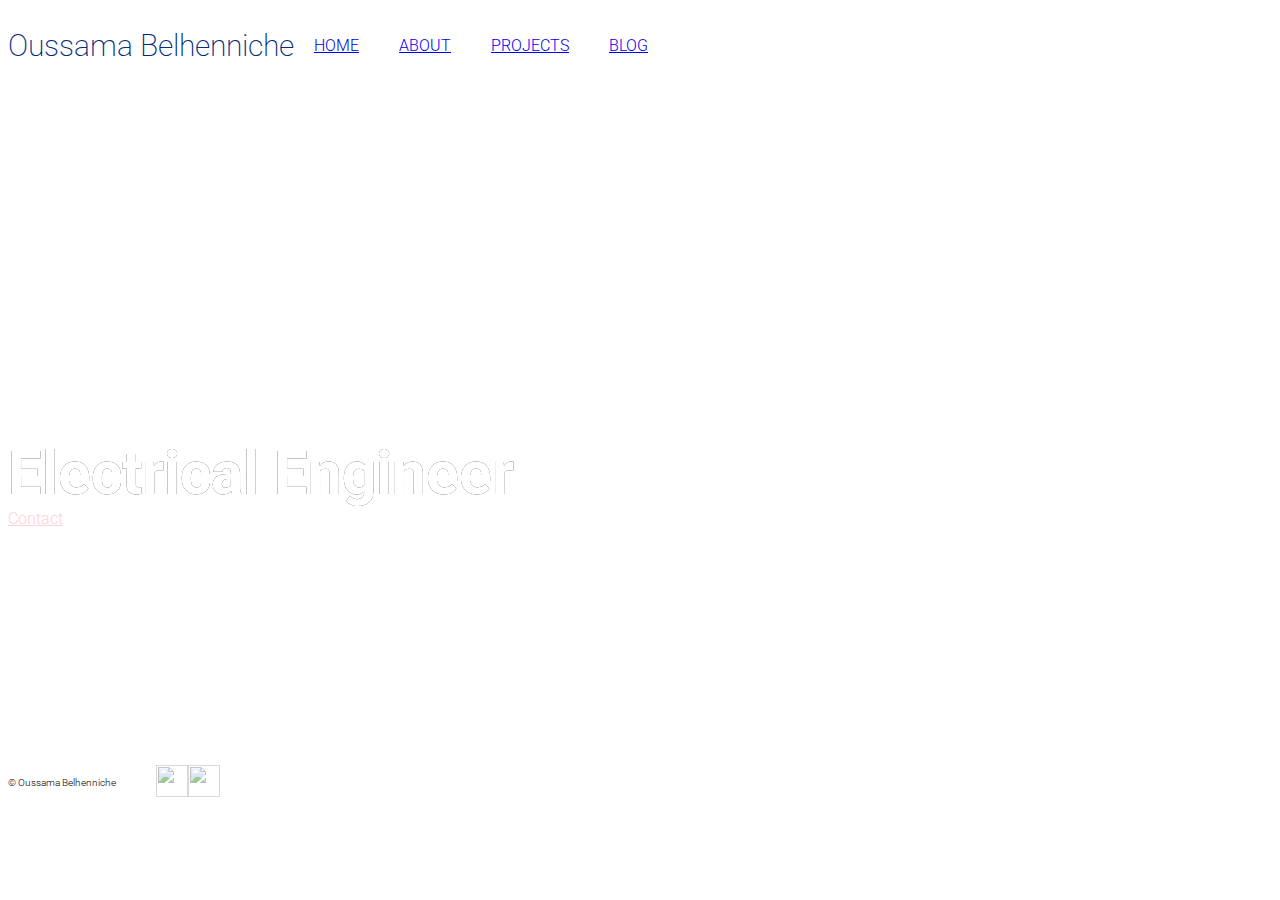
==== index.html @ 1ca827c9 "Update index.html" ====
<!DOCTYPE html>
<html>
<head>
  <title>Oussama Belhenniche</title>
  <meta charset="utf-8"/>
  <link rel="stylesheet" href="https://maxcdn.bootstrapcdn.com/bootstrap/3.3.6/css/bootstrap.min.css" integrity="sha384-1q8mTJOASx8j1Au+a5WDVnPi2lkFfwwEAa8hDDdjZlpLegxhjVME1fgjWPGmkzs7" crossorigin="anonymous">
  <link href='https://fonts.googleapis.com/css?family=Roboto:300,400,700' rel='stylesheet' type='text/css'>
  <link rel="stylesheet" type="text/css" href="index.css">
  <link rel="icon" href="http://i.imgur.com/f8zDrsx.png">
  <script>
  (function(i,s,o,g,r,a,m){i['GoogleAnalyticsObject']=r;i[r]=i[r]||function(){
  (i[r].q=i[r].q||[]).push(arguments)},i[r].l=1*new Date();a=s.createElement(o),
  m=s.getElementsByTagName(o)[0];a.async=1;a.src=g;m.parentNode.insertBefore(a,m)
  })(window,document,'script','https://www.google-analytics.com/analytics.js','ga');

  ga('create', 'UA-88428178-1', 'auto');
  ga('send', 'pageview');

</script>  
  
  
 </head>


  
  
  
  
  
  
  
  
  
<body>

<header class="container">
  <div class="row">
    <h1 class="col-sm-4">Oussama Belhenniche</h1>
    <nav class="col-sm-8 text-right">
    <a href="index.html">HOME</a>
    <a href="/about/index.html">ABOUT</a>
    <a href="/projects">PROJECTS</a>
    <a href="/blog">BLOG</a>

    </nav>
 	</div>
</header>


<section class="jumbotron">
  <div class="container">
    <div class="row text-center">



      <h2>Electrical Engineer</h2>
      <a class="btn btn-primary" href="mailto:oussama.belhenniche@ryerson.ca" role="button"> Contact</a>

    </div>


  </div>



</section>






<footer class="container">
  <div class="row">
  <p class="col-sm-4"> &copy; Oussama Belhenniche </p>
    <ul class="col-sm-8">
      <li class="col-sm-1"><a href="https://www.linkedin.com/in/oussama-belhenniche-0aa569ab?trk=nav_responsive_tab_profile"> <img src="https://upload.wikimedia.org/wikipedia/commons/c/ce/Linkedin_circle.svg" /></a></li>
      <li class="col-sm-1"><a href="https://twitter.com/0belle_"> <img src="https://upload.wikimedia.org/wikipedia/en/9/9f/Twitter_bird_logo_2012.svg" /></a></li>



    </ul>
  </div>


  </footer>





</body>
</html>
---- index.css ----
body {
  font-family: 'Roboto', sans-serif;
  font-weight: 300;
}

header {
  padding: 20px 0;
}

header .row,
footer .row {
  display: flex;
  align-items: center;
}

header h1 {
  font-weight: 200;
  font-size: 30px;
  color:#002b80;
  margin: 0;
}

header nav {
  display: flex;
  justify-content: flex-end;
}

header a {
  padding: 0 20px;
  margin: 0;
}

.jumbotron {
  display: flex;
  align-items: center;
  background-image: url("http://i.imgur.com/wUngeQE.jpg");
  background-size: cover;
  color: #ffffff;
  height: 650px;
  text-shadow: 0.25px 0.25px 0.25px #000000;

}

.jumbotron h2 {
  font-size: 60px;
  font-weight: 800;
  margin: 0;
  color: white;
  margin-top: 150px;
 }

.jumbotron h3 {
  margin: 0 0 20px;
  color: #fff;
}

section .row img {
  margin: 0 0 30px;
  width: 100%;
}

.col-md-6 {
  margin: 0 0 30px;
}

.btn.btn-primary {
  border-radius: 2px;
  border: 0px;
  color: #fbd1d5;
  text-shadow: none;
  background-color: #ffffff;
}

.btn.btn-primary:hover {
  color: #ffffff;
  background-color: #fbd1d5;
}

.btn-secondary {
  background-color: #E8DFE0;
  color: #ffffff;
  margin: 0 0 30px;
}

footer {
  font-size: 12px;
  padding: 20px 0;
}

footer .col-sm-8 {
  display: flex;
  justify-content: flex-end;
}

footer ul {
  list-style: none;
}

footer li img {
  width: 32px;
  height: 32px;
  opacity: 0.6;
}
footer p
{
  font-size:10px ;
}
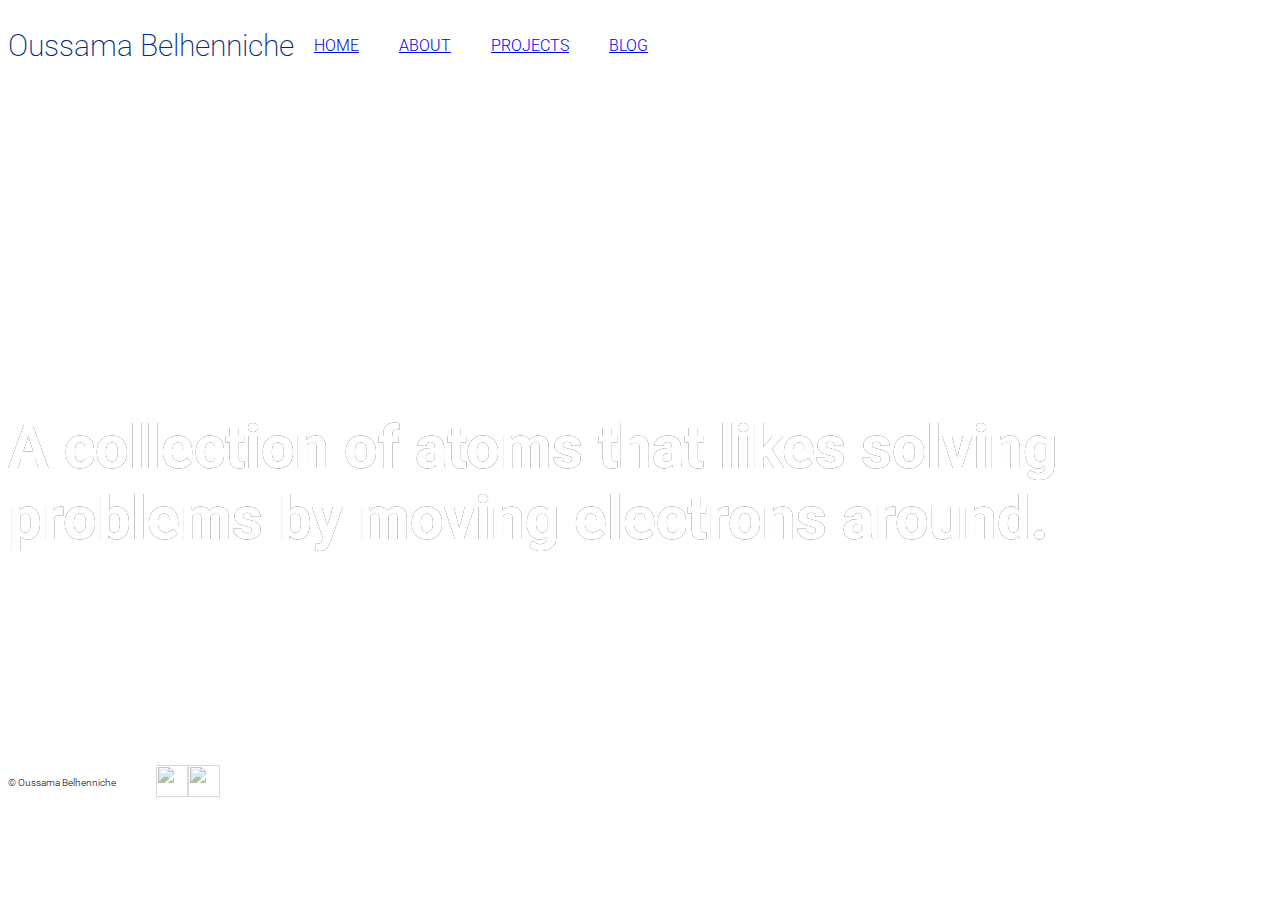
==== commit 6804bad5: "Update index.html" ====
--- a/index.html
+++ b/index.html
@@ -6,7 +6,7 @@
   <link rel="stylesheet" href="https://maxcdn.bootstrapcdn.com/bootstrap/3.3.6/css/bootstrap.min.css" integrity="sha384-1q8mTJOASx8j1Au+a5WDVnPi2lkFfwwEAa8hDDdjZlpLegxhjVME1fgjWPGmkzs7" crossorigin="anonymous">
   <link href='https://fonts.googleapis.com/css?family=Roboto:300,400,700' rel='stylesheet' type='text/css'>
   <link rel="stylesheet" type="text/css" href="index.css">
-  <link rel="icon" href="http://i.imgur.com/f8zDrsx.png">
+  <link rel="icon" href="http://i.imgur.com/rSALuQ5.png">
   <script>
   (function(i,s,o,g,r,a,m){i['GoogleAnalyticsObject']=r;i[r]=i[r]||function(){
   (i[r].q=i[r].q||[]).push(arguments)},i[r].l=1*new Date();a=s.createElement(o),
@@ -53,8 +53,8 @@
 
 
 
-      <h2>Electrical Engineer</h2>
-      <a class="btn btn-primary" href="mailto:oussama.belhenniche@ryerson.ca" role="button"> Contact</a>
+      <h2>A collection of atoms that likes solving problems by moving electrons around.</h2>
+      
 
     </div>
 
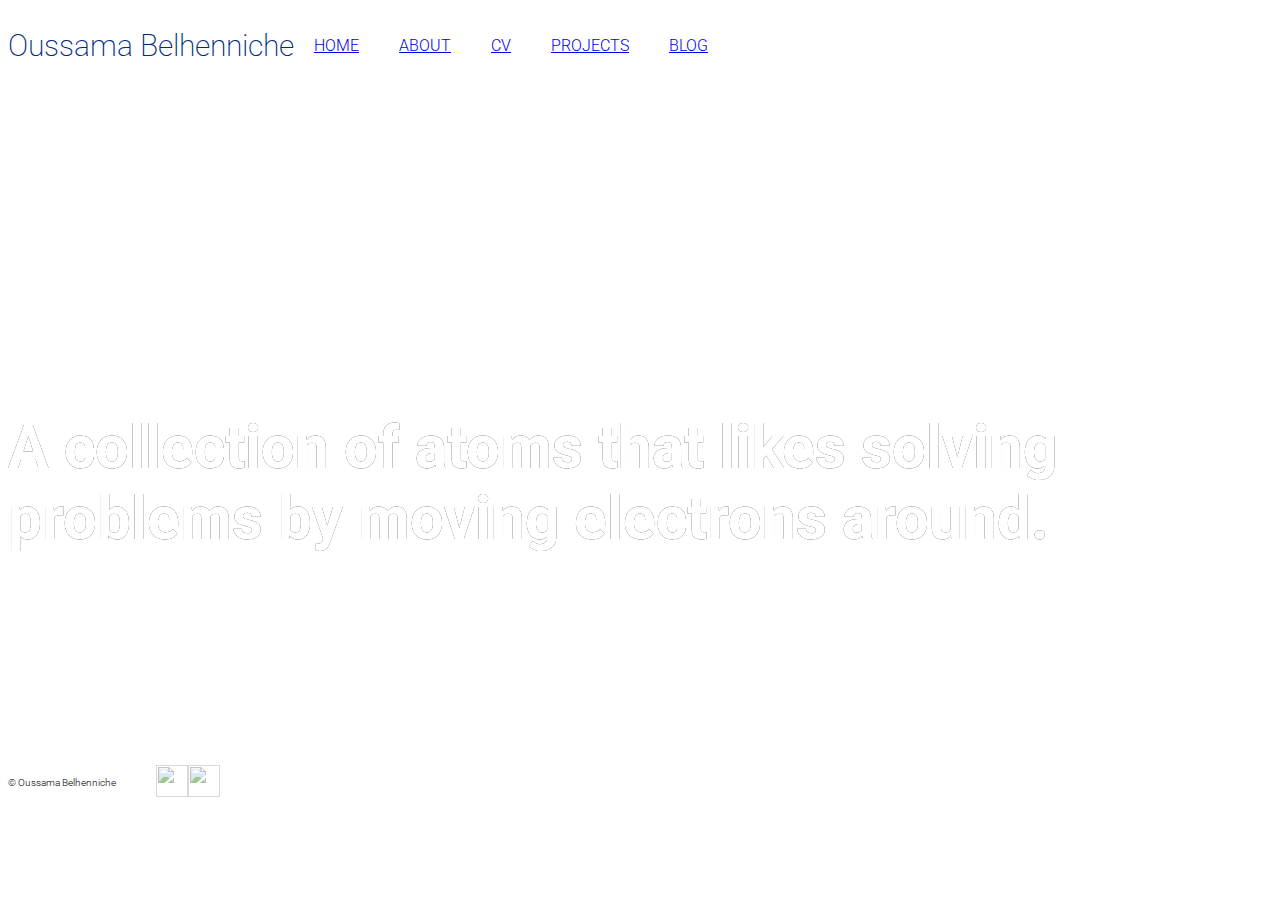
==== commit 81705a78: "Update index.html" ====
--- a/index.html
+++ b/index.html
@@ -39,6 +39,7 @@
     <nav class="col-sm-8 text-right">
     <a href="index.html">HOME</a>
     <a href="/about/index.html">ABOUT</a>
+    <a href="/contents/Oussama Belhenniche_CV.pdf">CV</a>
     <a href="/projects">PROJECTS</a>
     <a href="/blog">BLOG</a>
 
--- a/index.css
+++ b/index.css
@@ -34,7 +34,7 @@
 .jumbotron {
   display: flex;
   align-items: center;
-  background-image: url("http://i.imgur.com/wUngeQE.jpg");
+  background-image: url("http://i.imgur.com/znt2l8n.jpg");
   background-size: cover;
   color: #ffffff;
   height: 650px;
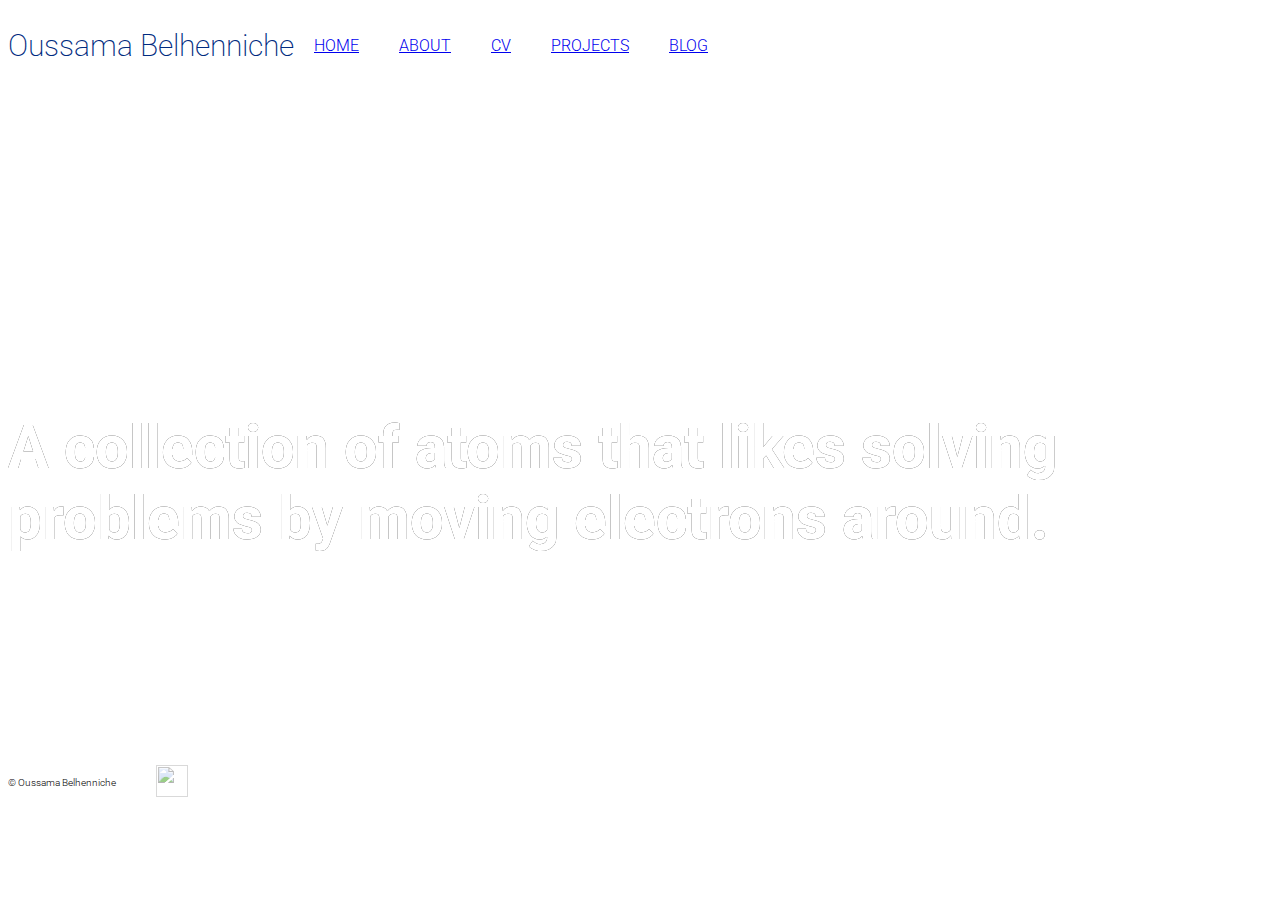
==== commit b50cde00: "Update index.html" ====
--- a/index.html
+++ b/index.html
@@ -76,7 +76,7 @@
   <p class="col-sm-4"> &copy; Oussama Belhenniche </p>
     <ul class="col-sm-8">
       <li class="col-sm-1"><a href="https://www.linkedin.com/in/oussama-belhenniche-0aa569ab?trk=nav_responsive_tab_profile"> <img src="https://upload.wikimedia.org/wikipedia/commons/c/ce/Linkedin_circle.svg" /></a></li>
-      <li class="col-sm-1"><a href="https://twitter.com/0belle_"> <img src="https://upload.wikimedia.org/wikipedia/en/9/9f/Twitter_bird_logo_2012.svg" /></a></li>
+      <!--<li class="col-sm-1"><a href="https://twitter.com/obelhe"> <img src="https://upload.wikimedia.org/wikipedia/en/9/9f/Twitter_bird_logo_2012.svg" /></a></li>-->
 
 
 
